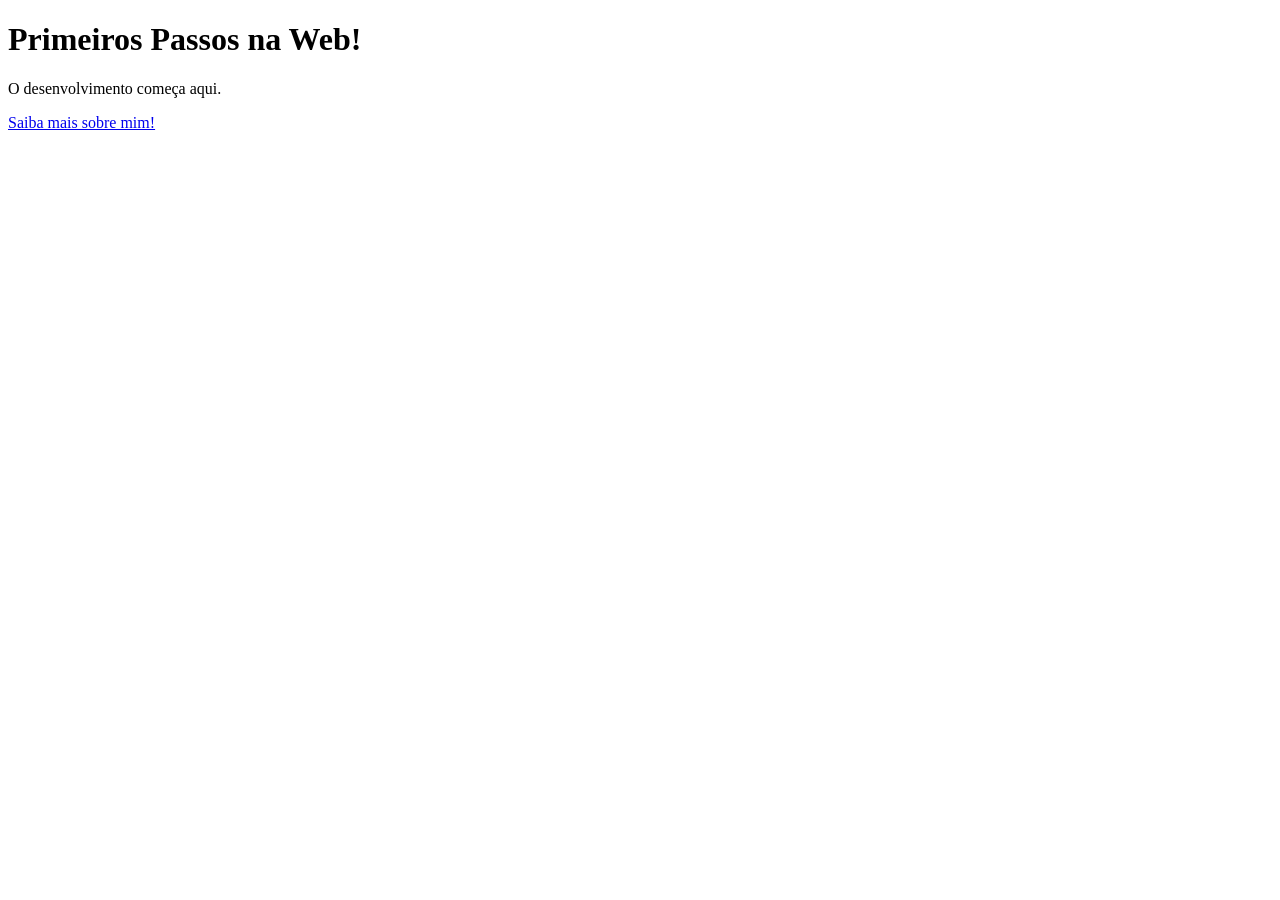
==== MEU-PROJETO/index.html @ f2371553 "Add files via upload" ====
<!DOCTYPE html>
<html lang="pt-BR">
<head>
    <meta charset="UTF-8">
    <meta name="viewport" content="width=device-width, initial-scale=1.0">
    <title>Meu Primeiro Projeto</title>
</head>
<body>
    <h1>Primeiros Passos na Web!</h1>
    <p>O desenvolvimento começa aqui.</p>
    <p>
        <a href="sobre.html">Saiba mais sobre mim!</a>
    </p>
</body>
</html>
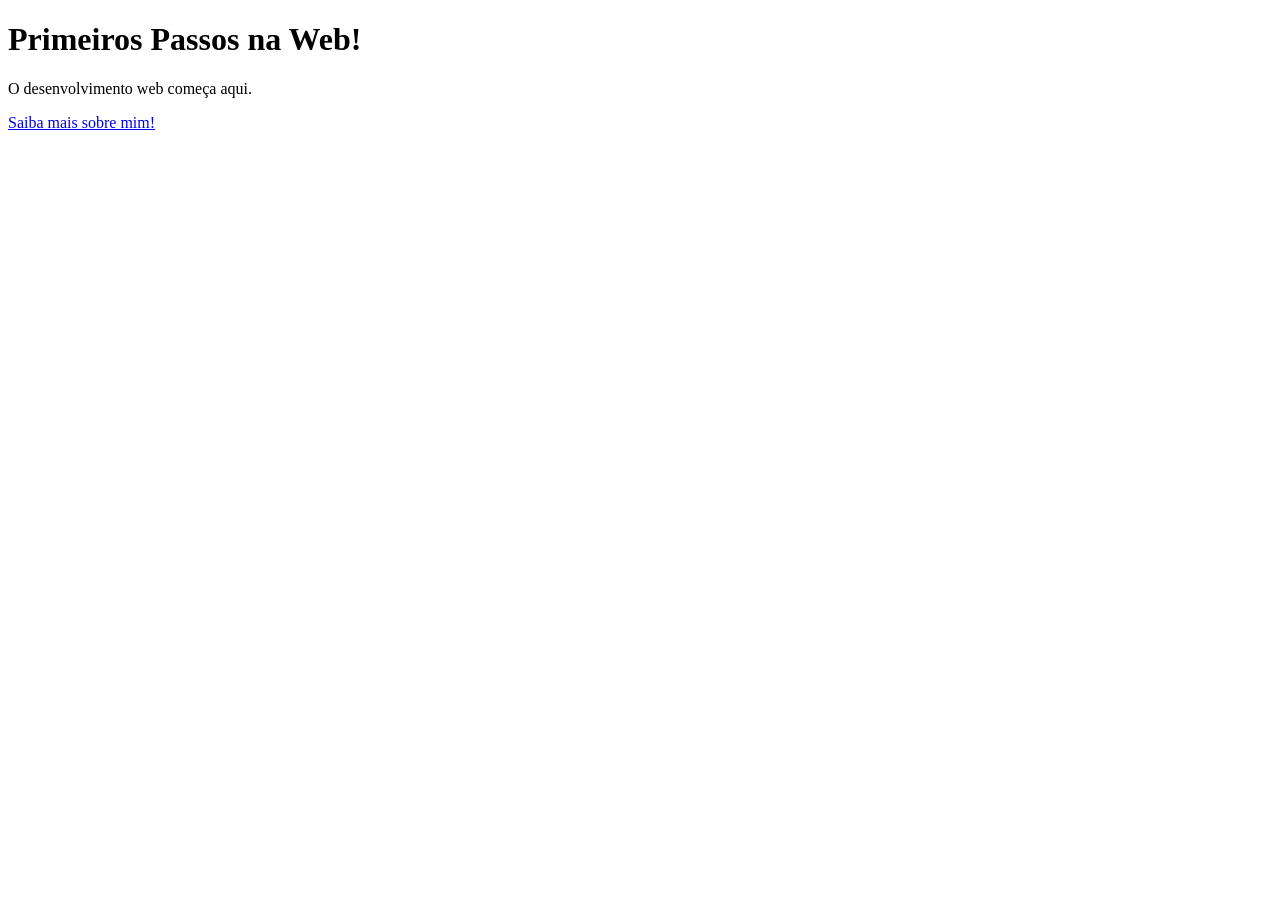
==== commit 221babd0: "Initial commit" ====
--- a/MEU-PROJETO/index.html
+++ b/MEU-PROJETO/index.html
@@ -7,9 +7,7 @@
 </head>
 <body>
     <h1>Primeiros Passos na Web!</h1>
-    <p>O desenvolvimento começa aqui.</p>
-    <p>
-        <a href="sobre.html">Saiba mais sobre mim!</a>
-    </p>
+    <p>O desenvolvimento web começa aqui.</p>
+    <a href="sobre.html">Saiba mais sobre mim!</a>
 </body>
 </html>
